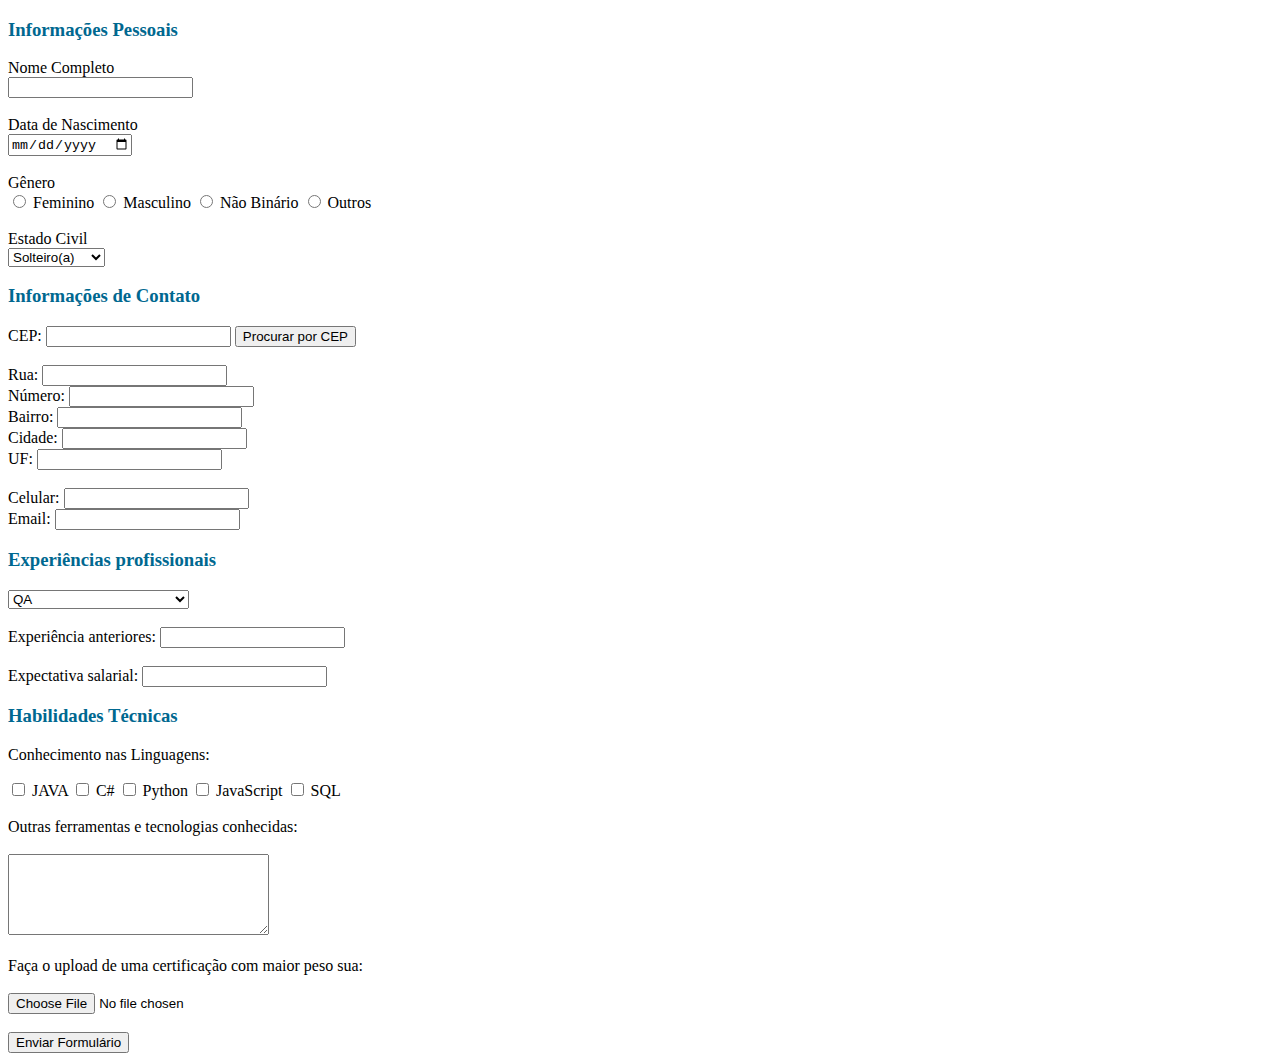
==== formulario.html @ d91504b6 "fix: renomeando arquivos" ====
<!DOCTYPE html>
<html>

<head>
    <meta charset="utf-8">
    <meta name="viewport" content="width=device-width">
    <title>TalentosGR</title>
    <link href="talentosGR.css" rel="stylesheet" type="text/css" />
</head>

<body>
    <script src="talentosGR.js"></script>
    <form>
        <div class="informacoes-pessoais">
            <h3 id="tituloIformacoesPessoais">Informações Pessoais</h3>
            <label for="fnome">Nome Completo</label><br>
            <input type="text" id="fnome" name="fnome" required><br><br>

            <label for="ldate">Data de Nascimento</label><br>
            <input type="date" id="lname" name="ldate" required><br><br>

            <label for="genero">Gênero</label><br>
            <input type="radio" id="feminino" name="genero" value="feminino">
            <label for="feminino">Feminino</label>
            <input type="radio" id="masculino" name="genero" value="masculino">
            <label for="masculino">Masculino</label>
            <input type="radio" id="nao-binario" name="genero" value="nao-binario">
            <label for="nao-binario">Não Binário</label>
            <input type="radio" id="outros" name="genero" value="outros">
            <label for="outros">Outros</label><br><br>


            <label>Estado Civil</label><br>
            <select name="select">
                <option value="solteiro" selected>Solteiro(a)</option>
                <option value="casado">Casado(a)</option>
                <option value="separado">Separado(a)</option>
                <option value="divorciado">Divorcido(a)</option>
                <option value="viuvo">Viúvo(a)</option>
            </select>


        </div>

        <div id="endereco">
            <h3 id="tituloIformacoesContato">Informações de Contato</h3>

            <label for="cep">CEP:</label>
            <input type="text" id="cep" name="cep" maxlength="9" required>
            <button type="button" onclick="getEndereco()">Procurar por CEP</button><br><br>

            <label for="logradouro">Rua:</label>
            <input type="text" id="logradouro" name="logradouro" readonly><br>

            <label for="numero">Número:</label>
            <input type="text" id="numero" name="numero" maxlength="5" required><br>

            <label for="bairro">Bairro:</label>
            <input type="text" id="bairro" name="bairro" readonly><br>

            <label for="localidade">Cidade:</label>
            <input type="text" id="localidade" name="localidade" readonly><br>

            <label for="uf">UF:</label>
            <input type="text" id="uf" name="uf" readonly><br><br>

            <label for="celular">Celular:</label>
            <input type="tel" id="celular" name="celular"><br>

            <label for="email">Email:</label>
            <input type="email" id="email" name="email"><br>

        </div>

        <div class="informacoes-profissionais">
            <h3 id="tituloInformacoesProfissionais">Experiências profissionais</h3>
      
            <select name="cargo-desejado" id="cargo-desejado">
              <option value="QA">QA</option>
              <option value="desenvolvedor-backend">Desenvolvedor Backend</option>
              <option value="desenvolvedor-frontend">Desenvolvedor Frontend</option>
              <option value="dados">Dados</option>
              <option value="desenvolvedor-wordPress">Desenvolvedor WordPress</option>
              <option value="devops">Devops</option>
            </select>
      
      <br>
      <br>
            <label for="experiencia-anterior">Experiência anteriores: </label>
            <input type="text" name="experiencia-anterior" id="experiencia-anterior">
      
            <br>
            <br>
      
            <label for="expectativa-salarial">Expectativa salarial: </label>
            <input type="number" name="expectativa-salarial" id="expectativa-salarial">
           
              
          </div>
          
          <div class="habilidades-tecnicas">
            <h3 id="tituloHabilidadesTecnicas">Habilidades Técnicas</h3>
            <p>Conhecimento nas Linguagens:</p>
      
            <input type="checkbox" name="java" id="java">
            <label for="java">JAVA</label>
      
            <input type="checkbox" name="c#" id="c#">
            <label for="c#">C#</label>
            
            <input type="checkbox" name="python" id="python">
            <label for="python">Python</label>
      
            <input type="checkbox" name="javaScript" id="javascript">
            <label for="javascript">JavaScript</label>
      
            <input type="checkbox" name="sql" id="sql">
            <label for="sql">SQL</label>
      
            <br>
            <br>
      
            <label for="ferramentas-tecnologias">Outras ferramentas e tecnologias conhecidas:</label>
            <br>
            <br>
            <textarea name="ferramentas-tecnologias" id="ferramentas-tecnologias" cols="30" rows="5"></textarea>
      
            <br>
            <br>
      
            <label for="certificacoes">Faça o upload de uma certificação com maior peso sua:</label>
            <br>
            <br>
            <input type="file" name="certificacoes" id="certificacoes">
          </div>

          <br>
          <button id="enviarForm">Enviar Formulário</button>

    </form>

</body>

    <script src="talentosGR.js"></script>

</html>
---- talentosGR.css ----
#tituloIformacoesPessoais{
    color: #006890;

}

#tituloIformacoesContato{
    color: #006890;
}

#tituloInformacoesProfissionais{
    color:#006890
}

#tituloHabilidadesTecnicas{
    color:#006890
}

#label {
    display: block;
    margin-bottom: 8px;
}
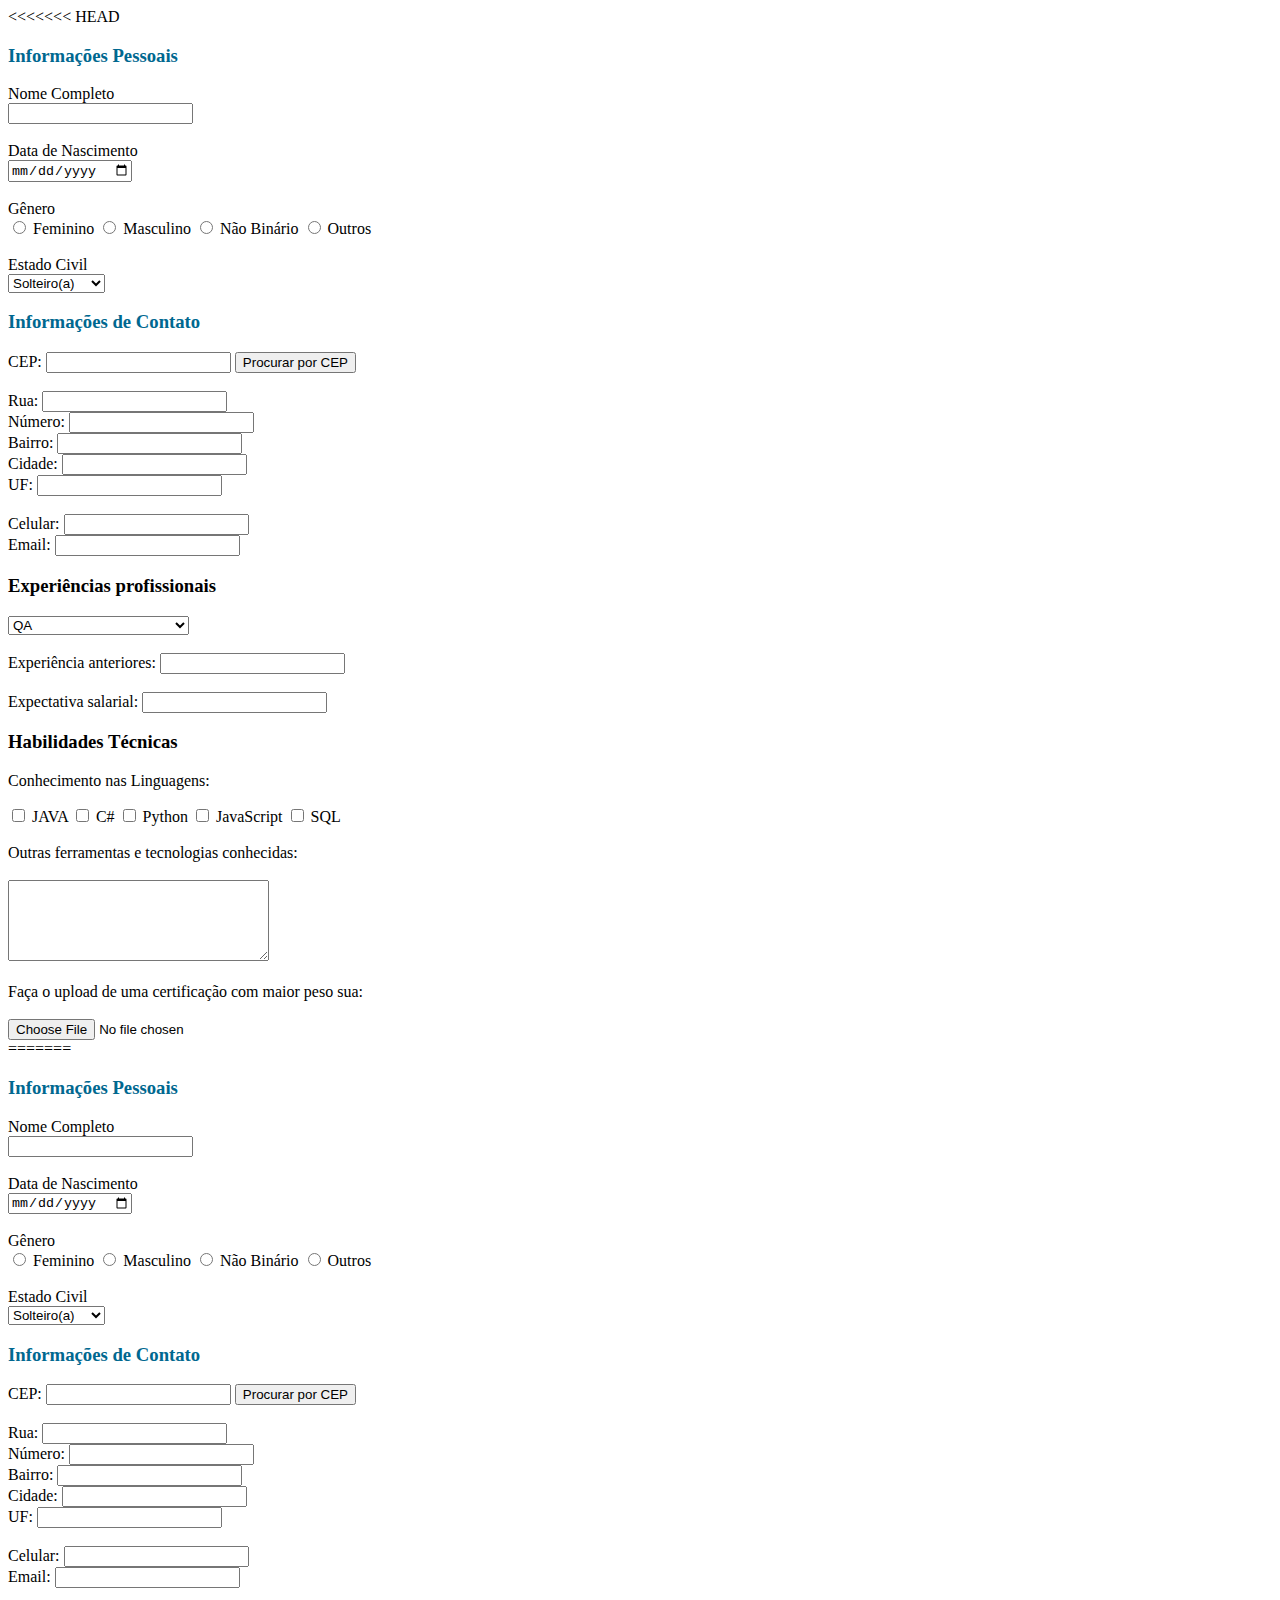
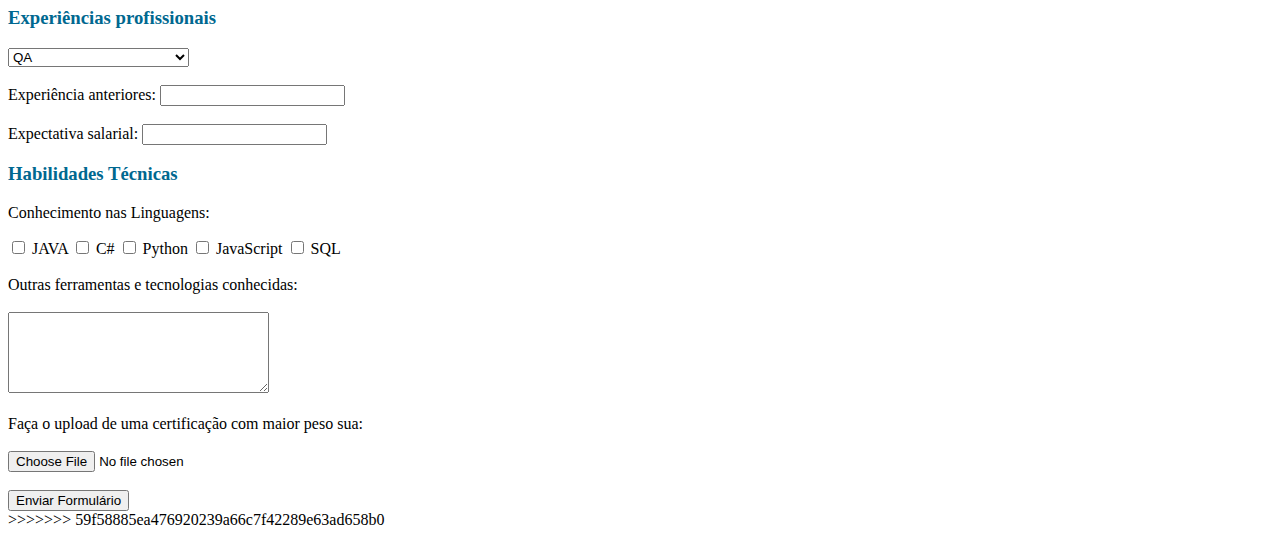
==== commit 778940b7: "Merged PR 119: feat: ordenacao do formulario" ====
--- a/formulario.html
+++ b/formulario.html
@@ -1,13 +1,160 @@
 <!DOCTYPE html>
 <html>
-
-<head>
-    <meta charset="utf-8">
-    <meta name="viewport" content="width=device-width">
+  <head>
+    <meta charset="utf-8" />
+    <meta name="viewport" content="width=device-width" />
     <title>TalentosGR</title>
     <link href="talentosGR.css" rel="stylesheet" type="text/css" />
-</head>
-
+  </head>
+
+<<<<<<< HEAD
+  <body>
+    <form>
+      <div class="informacoes-pessoais">
+        <h3 id="tituloIformacoesPessoais">Informações Pessoais</h3>
+        <label for="fnome">Nome Completo</label><br />
+        <input type="text" id="fnome" name="fnome" required /><br /><br />
+
+        <label for="ldate">Data de Nascimento</label><br />
+        <input type="date" id="lname" name="ldate" required /><br /><br />
+
+        <label for="genero">Gênero</label><br />
+        <input type="radio" id="feminino" name="genero" value="feminino" />
+        <label for="feminino">Feminino</label>
+        <input type="radio" id="masculino" name="genero" value="masculino" />
+        <label for="masculino">Masculino</label>
+        <input
+          type="radio"
+          id="nao-binario"
+          name="genero"
+          value="nao-binario"
+        />
+        <label for="nao-binario">Não Binário</label>
+        <input type="radio" id="outros" name="genero" value="outros" />
+        <label for="outros">Outros</label><br /><br />
+
+        <label>Estado Civil</label><br />
+        <select name="select">
+          <option value="solteiro" selected>Solteiro(a)</option>
+          <option value="casado">Casado(a)</option>
+          <option value="separado">Separado(a)</option>
+          <option value="divorciado">Divorcido(a)</option>
+          <option value="viuvo">Viúvo(a)</option>
+        </select>
+      </div>
+
+      <div id="endereco">
+        <h3 id="tituloIformacoesContato">Informações de Contato</h3>
+
+        <label for="cep">CEP:</label>
+        <input type="text" id="cep" name="cep" maxlength="9" required />
+        <button type="button" onclick="getEndereco()">Procurar por CEP</button
+        ><br /><br />
+
+        <label for="logradouro">Rua:</label>
+        <input type="text" id="logradouro" name="logradouro" readonly /><br />
+
+        <label for="numero">Número:</label>
+        <input type="text" id="numero" name="numero" readonly /><br />
+
+        <label for="bairro">Bairro:</label>
+        <input type="text" id="bairro" name="bairro" readonly /><br />
+
+        <label for="localidade">Cidade:</label>
+        <input type="text" id="localidade" name="localidade" readonly /><br />
+
+        <label for="uf">UF:</label>
+        <input type="text" id="uf" name="uf" readonly /><br /><br />
+
+        <label for="celular">Celular:</label>
+        <input type="tel" id="celular" name="celular" /><br />
+
+        <label for="email">Email:</label>
+        <input type="email" id="email" name="email" /><br />
+      </div>
+
+      <div class="informacoes-profissionais">
+        <h3>Experiências profissionais</h3>
+
+        <select name="cargo-desejado" id="cargo-desejado">
+          <option value="QA">QA</option>
+          <option value="desenvolvedor-backend">Desenvolvedor Backend</option>
+          <option value="desenvolvedor-frontend">Desenvolvedor Frontend</option>
+          <option value="dados">Dados</option>
+          <option value="desenvolvedor-wordPress">
+            Desenvolvedor WordPress
+          </option>
+          <option value="devops">Devops</option>
+        </select>
+
+        <br />
+        <br />
+        <label for="experiencia-anterior">Experiência anteriores: </label>
+        <input
+          type="text"
+          name="experiencia-anterior"
+          id="experiencia-anterior"
+        />
+
+        <br />
+        <br />
+
+        <label for="expectativa-salarial">Expectativa salarial: </label>
+        <input
+          type="number"
+          name="expectativa-salarial"
+          id="expectativa-salarial"
+        />
+      </div>
+
+      <div class="habilidades-tecnicas">
+        <h3>Habilidades Técnicas</h3>
+        <p>Conhecimento nas Linguagens:</p>
+
+        <input type="checkbox" name="java" id="java" />
+        <label for="java">JAVA</label>
+
+        <input type="checkbox" name="c#" id="c#" />
+        <label for="c#">C#</label>
+
+        <input type="checkbox" name="python" id="python" />
+        <label for="python">Python</label>
+
+        <input type="checkbox" name="javaScript" id="javascript" />
+        <label for="javascript">JavaScript</label>
+
+        <input type="checkbox" name="sql" id="sql" />
+        <label for="sql">SQL</label>
+
+        <br />
+        <br />
+
+        <label for="ferramentas-tecnologias"
+          >Outras ferramentas e tecnologias conhecidas:</label
+        >
+        <br />
+        <br />
+        <textarea
+          name="ferramentas-tecnologias"
+          id="ferramentas-tecnologias"
+          cols="30"
+          rows="5"
+        ></textarea>
+
+        <br />
+        <br />
+
+        <label for="certificacoes"
+          >Faça o upload de uma certificação com maior peso sua:</label
+        >
+        <br />
+        <br />
+        <input type="file" name="certificacoes" id="certificacoes" />
+      </div>
+    </form>
+  </body>
+</html>
+=======
 <body>
     <script src="talentosGR.js"></script>
     <form>
@@ -143,4 +290,5 @@
 
     <script src="talentosGR.js"></script>
 
-</html>+</html>
+>>>>>>> 59f58885ea476920239a66c7f42289e63ad658b0
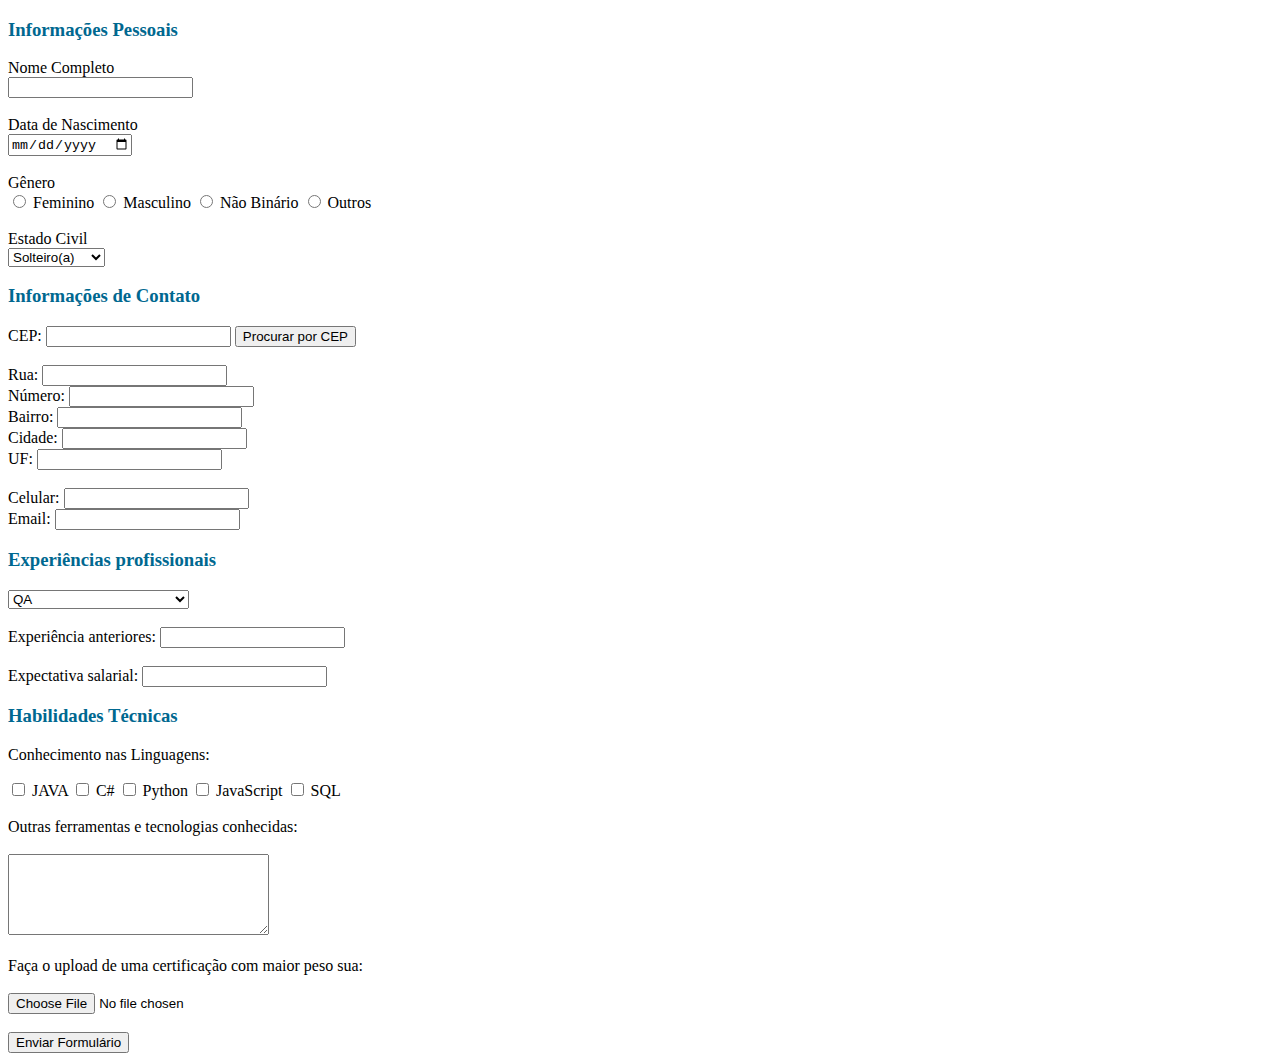
==== commit 6b6ecf8b: "fix: ordenacao script" ====
--- a/formulario.html
+++ b/formulario.html
@@ -1,294 +1,144 @@
 <!DOCTYPE html>
 <html>
-  <head>
-    <meta charset="utf-8" />
-    <meta name="viewport" content="width=device-width" />
-    <title>TalentosGR</title>
-    <link href="talentosGR.css" rel="stylesheet" type="text/css" />
-  </head>
 
-<<<<<<< HEAD
-  <body>
-    <form>
-      <div class="informacoes-pessoais">
-        <h3 id="tituloIformacoesPessoais">Informações Pessoais</h3>
-        <label for="fnome">Nome Completo</label><br />
-        <input type="text" id="fnome" name="fnome" required /><br /><br />
+<head>
+  <meta charset="utf-8" />
+  <meta name="viewport" content="width=device-width" />
+  <title>TalentosGR</title>
+  <link href="formulario.css" rel="stylesheet" type="text/css" />
+</head>
 
-        <label for="ldate">Data de Nascimento</label><br />
-        <input type="date" id="lname" name="ldate" required /><br /><br />
+<body>
+  <form>
+    <div class="informacoes-pessoais">
+      <h3 id="tituloIformacoesPessoais">Informações Pessoais</h3>
+      <label for="fnome">Nome Completo</label><br>
+      <input type="text" id="fnome" name="fnome" required><br><br>
 
-        <label for="genero">Gênero</label><br />
-        <input type="radio" id="feminino" name="genero" value="feminino" />
-        <label for="feminino">Feminino</label>
-        <input type="radio" id="masculino" name="genero" value="masculino" />
-        <label for="masculino">Masculino</label>
-        <input
-          type="radio"
-          id="nao-binario"
-          name="genero"
-          value="nao-binario"
-        />
-        <label for="nao-binario">Não Binário</label>
-        <input type="radio" id="outros" name="genero" value="outros" />
-        <label for="outros">Outros</label><br /><br />
+      <label for="ldate">Data de Nascimento</label><br>
+      <input type="date" id="lname" name="ldate" required><br><br>
 
-        <label>Estado Civil</label><br />
-        <select name="select">
-          <option value="solteiro" selected>Solteiro(a)</option>
-          <option value="casado">Casado(a)</option>
-          <option value="separado">Separado(a)</option>
-          <option value="divorciado">Divorcido(a)</option>
-          <option value="viuvo">Viúvo(a)</option>
-        </select>
-      </div>
-
-      <div id="endereco">
-        <h3 id="tituloIformacoesContato">Informações de Contato</h3>
-
-        <label for="cep">CEP:</label>
-        <input type="text" id="cep" name="cep" maxlength="9" required />
-        <button type="button" onclick="getEndereco()">Procurar por CEP</button
-        ><br /><br />
-
-        <label for="logradouro">Rua:</label>
-        <input type="text" id="logradouro" name="logradouro" readonly /><br />
-
-        <label for="numero">Número:</label>
-        <input type="text" id="numero" name="numero" readonly /><br />
-
-        <label for="bairro">Bairro:</label>
-        <input type="text" id="bairro" name="bairro" readonly /><br />
-
-        <label for="localidade">Cidade:</label>
-        <input type="text" id="localidade" name="localidade" readonly /><br />
-
-        <label for="uf">UF:</label>
-        <input type="text" id="uf" name="uf" readonly /><br /><br />
-
-        <label for="celular">Celular:</label>
-        <input type="tel" id="celular" name="celular" /><br />
-
-        <label for="email">Email:</label>
-        <input type="email" id="email" name="email" /><br />
-      </div>
-
-      <div class="informacoes-profissionais">
-        <h3>Experiências profissionais</h3>
-
-        <select name="cargo-desejado" id="cargo-desejado">
-          <option value="QA">QA</option>
-          <option value="desenvolvedor-backend">Desenvolvedor Backend</option>
-          <option value="desenvolvedor-frontend">Desenvolvedor Frontend</option>
-          <option value="dados">Dados</option>
-          <option value="desenvolvedor-wordPress">
-            Desenvolvedor WordPress
-          </option>
-          <option value="devops">Devops</option>
-        </select>
-
-        <br />
-        <br />
-        <label for="experiencia-anterior">Experiência anteriores: </label>
-        <input
-          type="text"
-          name="experiencia-anterior"
-          id="experiencia-anterior"
-        />
-
-        <br />
-        <br />
-
-        <label for="expectativa-salarial">Expectativa salarial: </label>
-        <input
-          type="number"
-          name="expectativa-salarial"
-          id="expectativa-salarial"
-        />
-      </div>
-
-      <div class="habilidades-tecnicas">
-        <h3>Habilidades Técnicas</h3>
-        <p>Conhecimento nas Linguagens:</p>
-
-        <input type="checkbox" name="java" id="java" />
-        <label for="java">JAVA</label>
-
-        <input type="checkbox" name="c#" id="c#" />
-        <label for="c#">C#</label>
-
-        <input type="checkbox" name="python" id="python" />
-        <label for="python">Python</label>
-
-        <input type="checkbox" name="javaScript" id="javascript" />
-        <label for="javascript">JavaScript</label>
-
-        <input type="checkbox" name="sql" id="sql" />
-        <label for="sql">SQL</label>
-
-        <br />
-        <br />
-
-        <label for="ferramentas-tecnologias"
-          >Outras ferramentas e tecnologias conhecidas:</label
-        >
-        <br />
-        <br />
-        <textarea
-          name="ferramentas-tecnologias"
-          id="ferramentas-tecnologias"
-          cols="30"
-          rows="5"
-        ></textarea>
-
-        <br />
-        <br />
-
-        <label for="certificacoes"
-          >Faça o upload de uma certificação com maior peso sua:</label
-        >
-        <br />
-        <br />
-        <input type="file" name="certificacoes" id="certificacoes" />
-      </div>
-    </form>
-  </body>
-</html>
-=======
-<body>
-    <script src="talentosGR.js"></script>
-    <form>
-        <div class="informacoes-pessoais">
-            <h3 id="tituloIformacoesPessoais">Informações Pessoais</h3>
-            <label for="fnome">Nome Completo</label><br>
-            <input type="text" id="fnome" name="fnome" required><br><br>
-
-            <label for="ldate">Data de Nascimento</label><br>
-            <input type="date" id="lname" name="ldate" required><br><br>
-
-            <label for="genero">Gênero</label><br>
-            <input type="radio" id="feminino" name="genero" value="feminino">
-            <label for="feminino">Feminino</label>
-            <input type="radio" id="masculino" name="genero" value="masculino">
-            <label for="masculino">Masculino</label>
-            <input type="radio" id="nao-binario" name="genero" value="nao-binario">
-            <label for="nao-binario">Não Binário</label>
-            <input type="radio" id="outros" name="genero" value="outros">
-            <label for="outros">Outros</label><br><br>
+      <label for="genero">Gênero</label><br>
+      <input type="radio" id="feminino" name="genero" value="feminino">
+      <label for="feminino">Feminino</label>
+      <input type="radio" id="masculino" name="genero" value="masculino">
+      <label for="masculino">Masculino</label>
+      <input type="radio" id="nao-binario" name="genero" value="nao-binario">
+      <label for="nao-binario">Não Binário</label>
+      <input type="radio" id="outros" name="genero" value="outros">
+      <label for="outros">Outros</label><br><br>
 
 
-            <label>Estado Civil</label><br>
-            <select name="select">
-                <option value="solteiro" selected>Solteiro(a)</option>
-                <option value="casado">Casado(a)</option>
-                <option value="separado">Separado(a)</option>
-                <option value="divorciado">Divorcido(a)</option>
-                <option value="viuvo">Viúvo(a)</option>
-            </select>
+      <label>Estado Civil</label><br>
+      <select name="select">
+        <option value="solteiro" selected>Solteiro(a)</option>
+        <option value="casado">Casado(a)</option>
+        <option value="separado">Separado(a)</option>
+        <option value="divorciado">Divorcido(a)</option>
+        <option value="viuvo">Viúvo(a)</option>
+      </select>
 
 
-        </div>
+    </div>
 
-        <div id="endereco">
-            <h3 id="tituloIformacoesContato">Informações de Contato</h3>
+    <div id="endereco">
+      <h3 id="tituloIformacoesContato">Informações de Contato</h3>
 
-            <label for="cep">CEP:</label>
-            <input type="text" id="cep" name="cep" maxlength="9" required>
-            <button type="button" onclick="getEndereco()">Procurar por CEP</button><br><br>
+      <label for="cep">CEP:</label>
+      <input type="text" id="cep" name="cep" maxlength="9" required>
+      <button type="button" onclick="getEndereco()">Procurar por CEP</button><br><br>
 
-            <label for="logradouro">Rua:</label>
-            <input type="text" id="logradouro" name="logradouro" readonly><br>
+      <label for="logradouro">Rua:</label>
+      <input type="text" id="logradouro" name="logradouro" readonly><br>
 
-            <label for="numero">Número:</label>
-            <input type="text" id="numero" name="numero" maxlength="5" required><br>
+      <label for="numero">Número:</label>
+      <input type="text" id="numero" name="numero" maxlength="5" required><br>
 
-            <label for="bairro">Bairro:</label>
-            <input type="text" id="bairro" name="bairro" readonly><br>
+      <label for="bairro">Bairro:</label>
+      <input type="text" id="bairro" name="bairro" readonly><br>
 
-            <label for="localidade">Cidade:</label>
-            <input type="text" id="localidade" name="localidade" readonly><br>
+      <label for="localidade">Cidade:</label>
+      <input type="text" id="localidade" name="localidade" readonly><br>
 
-            <label for="uf">UF:</label>
-            <input type="text" id="uf" name="uf" readonly><br><br>
+      <label for="uf">UF:</label>
+      <input type="text" id="uf" name="uf" readonly><br><br>
 
-            <label for="celular">Celular:</label>
-            <input type="tel" id="celular" name="celular"><br>
+      <label for="celular">Celular:</label>
+      <input type="tel" id="celular" name="celular"><br>
 
-            <label for="email">Email:</label>
-            <input type="email" id="email" name="email"><br>
+      <label for="email">Email:</label>
+      <input type="email" id="email" name="email"><br>
 
-        </div>
+    </div>
 
-        <div class="informacoes-profissionais">
-            <h3 id="tituloInformacoesProfissionais">Experiências profissionais</h3>
-      
-            <select name="cargo-desejado" id="cargo-desejado">
-              <option value="QA">QA</option>
-              <option value="desenvolvedor-backend">Desenvolvedor Backend</option>
-              <option value="desenvolvedor-frontend">Desenvolvedor Frontend</option>
-              <option value="dados">Dados</option>
-              <option value="desenvolvedor-wordPress">Desenvolvedor WordPress</option>
-              <option value="devops">Devops</option>
-            </select>
-      
+    <div class="informacoes-profissionais">
+      <h3 id="tituloInformacoesProfissionais">Experiências profissionais</h3>
+
+      <select name="cargo-desejado" id="cargo-desejado">
+        <option value="QA">QA</option>
+        <option value="desenvolvedor-backend">Desenvolvedor Backend</option>
+        <option value="desenvolvedor-frontend">Desenvolvedor Frontend</option>
+        <option value="dados">Dados</option>
+        <option value="desenvolvedor-wordPress">Desenvolvedor WordPress</option>
+        <option value="devops">Devops</option>
+      </select>
+
       <br>
       <br>
-            <label for="experiencia-anterior">Experiência anteriores: </label>
-            <input type="text" name="experiencia-anterior" id="experiencia-anterior">
-      
-            <br>
-            <br>
-      
-            <label for="expectativa-salarial">Expectativa salarial: </label>
-            <input type="number" name="expectativa-salarial" id="expectativa-salarial">
-           
-              
-          </div>
-          
-          <div class="habilidades-tecnicas">
-            <h3 id="tituloHabilidadesTecnicas">Habilidades Técnicas</h3>
-            <p>Conhecimento nas Linguagens:</p>
-      
-            <input type="checkbox" name="java" id="java">
-            <label for="java">JAVA</label>
-      
-            <input type="checkbox" name="c#" id="c#">
-            <label for="c#">C#</label>
-            
-            <input type="checkbox" name="python" id="python">
-            <label for="python">Python</label>
-      
-            <input type="checkbox" name="javaScript" id="javascript">
-            <label for="javascript">JavaScript</label>
-      
-            <input type="checkbox" name="sql" id="sql">
-            <label for="sql">SQL</label>
-      
-            <br>
-            <br>
-      
-            <label for="ferramentas-tecnologias">Outras ferramentas e tecnologias conhecidas:</label>
-            <br>
-            <br>
-            <textarea name="ferramentas-tecnologias" id="ferramentas-tecnologias" cols="30" rows="5"></textarea>
-      
-            <br>
-            <br>
-      
-            <label for="certificacoes">Faça o upload de uma certificação com maior peso sua:</label>
-            <br>
-            <br>
-            <input type="file" name="certificacoes" id="certificacoes">
-          </div>
+      <label for="experiencia-anterior">Experiência anteriores: </label>
+      <input type="text" name="experiencia-anterior" id="experiencia-anterior">
 
-          <br>
-          <button id="enviarForm">Enviar Formulário</button>
+      <br>
+      <br>
 
-    </form>
+      <label for="expectativa-salarial">Expectativa salarial: </label>
+      <input type="number" name="expectativa-salarial" id="expectativa-salarial">
+
+
+    </div>
+
+    <div class="habilidades-tecnicas">
+      <h3 id="tituloHabilidadesTecnicas">Habilidades Técnicas</h3>
+      <p>Conhecimento nas Linguagens:</p>
+
+      <input type="checkbox" name="java" id="java">
+      <label for="java">JAVA</label>
+
+      <input type="checkbox" name="c#" id="c#">
+      <label for="c#">C#</label>
+
+      <input type="checkbox" name="python" id="python">
+      <label for="python">Python</label>
+
+      <input type="checkbox" name="javaScript" id="javascript">
+      <label for="javascript">JavaScript</label>
+
+      <input type="checkbox" name="sql" id="sql">
+      <label for="sql">SQL</label>
+
+      <br>
+      <br>
+
+      <label for="ferramentas-tecnologias">Outras ferramentas e tecnologias conhecidas:</label>
+      <br>
+      <br>
+      <textarea name="ferramentas-tecnologias" id="ferramentas-tecnologias" cols="30" rows="5"></textarea>
+
+      <br>
+      <br>
+
+      <label for="certificacoes">Faça o upload de uma certificação com maior peso sua:</label>
+      <br>
+      <br>
+      <input type="file" name="certificacoes" id="certificacoes">
+    </div>
+
+    <br>
+    <button id="enviarForm">Enviar Formulário</button>
+
+  </form>
+  <script src="script.js"></script>
 
 </body>
 
-    <script src="talentosGR.js"></script>
-
-</html>
->>>>>>> 59f58885ea476920239a66c7f42289e63ad658b0
+</html>--- a/formulario.css
+++ b/formulario.css
@@ -0,0 +1,21 @@
+#tituloIformacoesPessoais{
+    color: #006890;
+
+}
+
+#tituloIformacoesContato{
+    color: #006890;
+}
+
+#tituloInformacoesProfissionais{
+    color:#006890
+}
+
+#tituloHabilidadesTecnicas{
+    color:#006890
+}
+
+#label {
+    display: block;
+    margin-bottom: 8px;
+}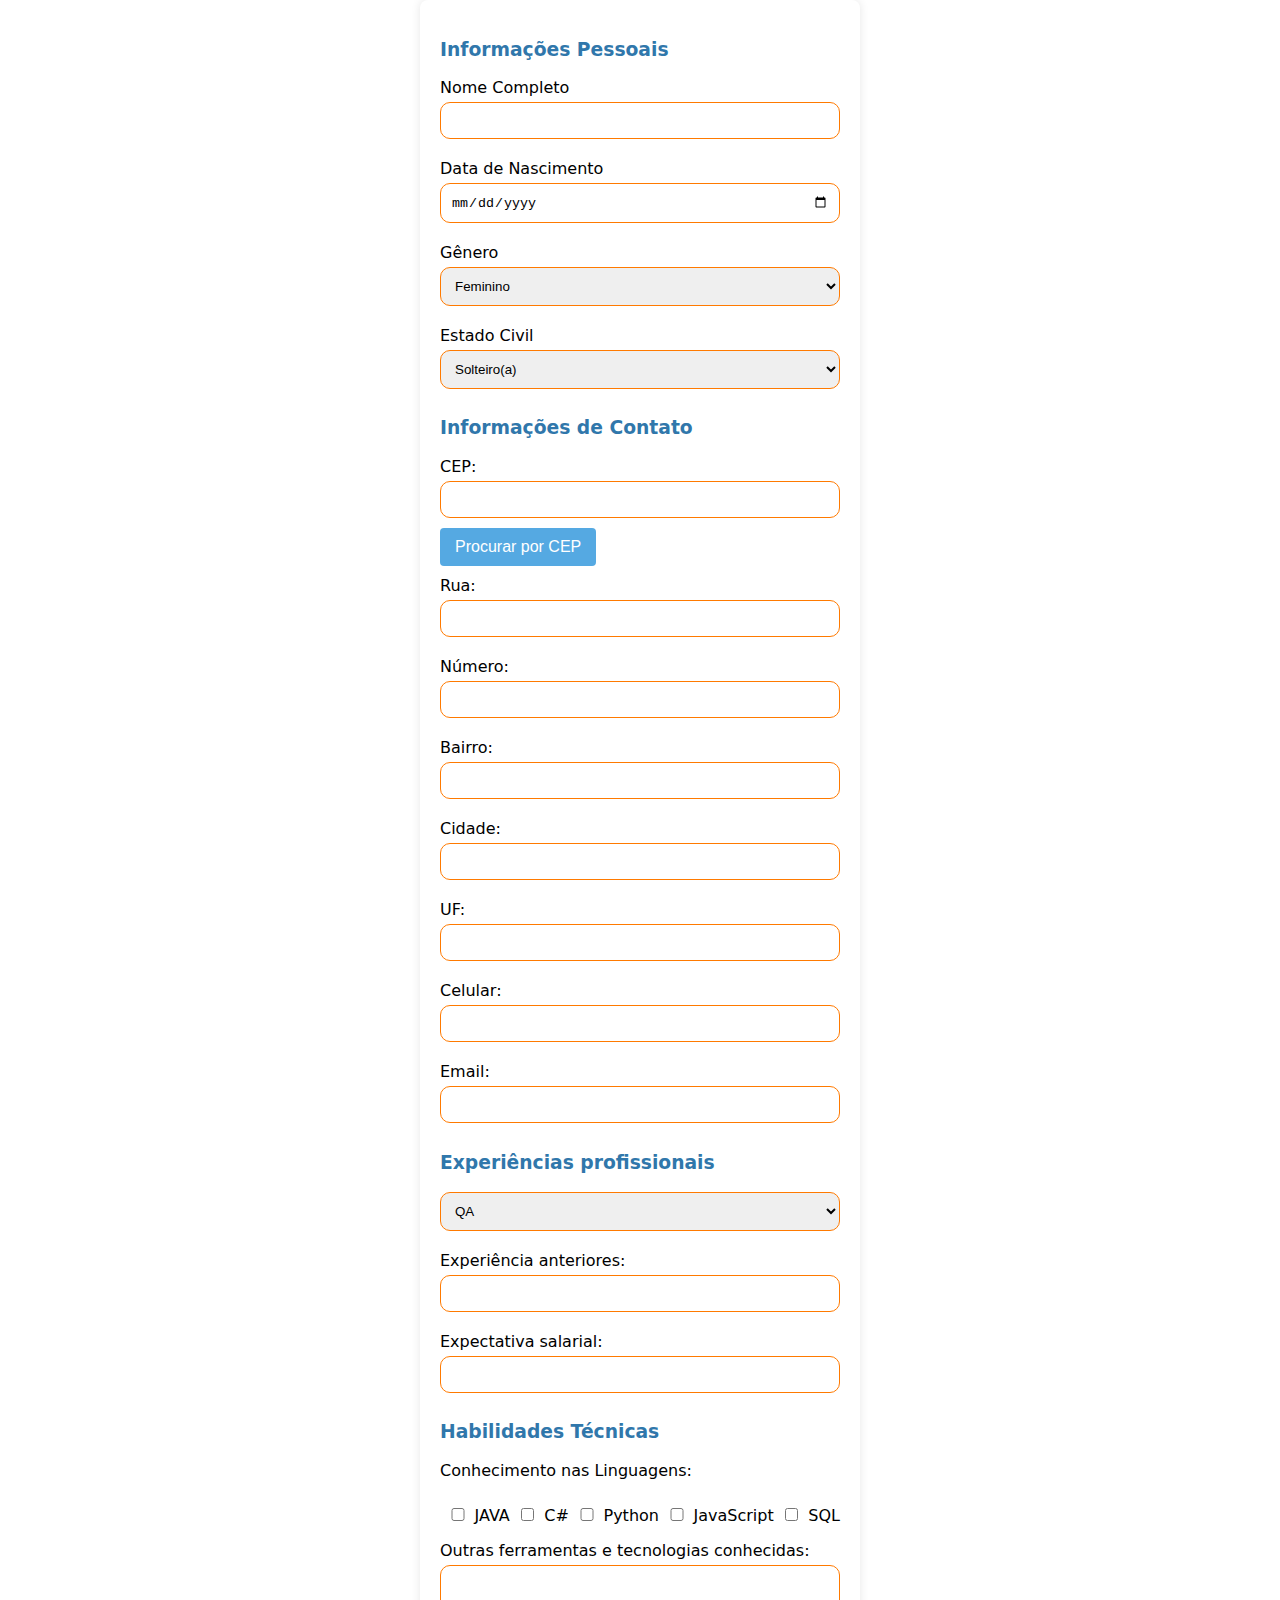
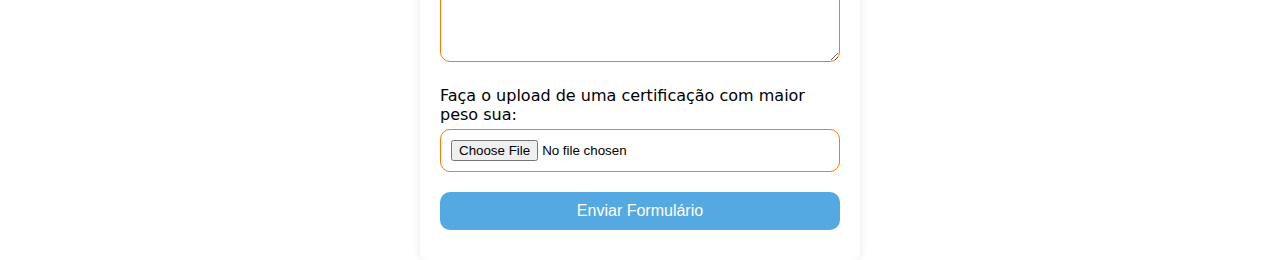
==== commit 4c9d9c1d: "estilizacao do formulario" ====
--- a/formulario.html
+++ b/formulario.html
@@ -1,144 +1,142 @@
 <!DOCTYPE html>
 <html>
+  <head>
+    <meta charset="utf-8" />
+    <meta name="viewport" content="width=device-width" />
+    <title>TalentosGR</title>
+    <link href="formulario.css" rel="stylesheet" type="text/css" />
+  </head>
 
-<head>
-  <meta charset="utf-8" />
-  <meta name="viewport" content="width=device-width" />
-  <title>TalentosGR</title>
-  <link href="formulario.css" rel="stylesheet" type="text/css" />
-</head>
+  <body>
+    <form>
+      <div class="informacoes-pessoais">
+        <h3>Informações Pessoais</h3>
+        <label for="fnome">Nome Completo</label>
+        <input type="text" id="fnome" name="fnome" required />
 
-<body>
-  <form>
-    <div class="informacoes-pessoais">
-      <h3 id="tituloIformacoesPessoais">Informações Pessoais</h3>
-      <label for="fnome">Nome Completo</label><br>
-      <input type="text" id="fnome" name="fnome" required><br><br>
+        <label for="ldate">Data de Nascimento</label>
+        <input type="date" id="lname" name="ldate" required />
 
-      <label for="ldate">Data de Nascimento</label><br>
-      <input type="date" id="lname" name="ldate" required><br><br>
+        <label for="genero">Gênero</label>
+        <select name="select">
+          <option value="feminino" selected>Feminino</option>
+          <option value="masculino">Masculino</option>
+          <option value="nao-binario">Não Binário</option>
+          <option value="outros">Outros</option>
+        </select>
 
-      <label for="genero">Gênero</label><br>
-      <input type="radio" id="feminino" name="genero" value="feminino">
-      <label for="feminino">Feminino</label>
-      <input type="radio" id="masculino" name="genero" value="masculino">
-      <label for="masculino">Masculino</label>
-      <input type="radio" id="nao-binario" name="genero" value="nao-binario">
-      <label for="nao-binario">Não Binário</label>
-      <input type="radio" id="outros" name="genero" value="outros">
-      <label for="outros">Outros</label><br><br>
+        <label>Estado Civil</label>
+        <select name="select">
+          <option value="solteiro" selected>Solteiro(a)</option>
+          <option value="casado">Casado(a)</option>
+          <option value="separado">Separado(a)</option>
+          <option value="divorciado">Divorcido(a)</option>
+          <option value="viuvo">Viúvo(a)</option>
+        </select>
+      </div>
 
+      <div class="informacoes-contato">
+        
+          <h3>Informações de Contato</h3>
 
-      <label>Estado Civil</label><br>
-      <select name="select">
-        <option value="solteiro" selected>Solteiro(a)</option>
-        <option value="casado">Casado(a)</option>
-        <option value="separado">Separado(a)</option>
-        <option value="divorciado">Divorcido(a)</option>
-        <option value="viuvo">Viúvo(a)</option>
-      </select>
+          <label for="cep">CEP:</label>
+          <input type="text" id="cep" name="cep" maxlength="9" required />
+          <button type="button" onclick="getEndereco()">
+            Procurar por CEP
+          </button>
 
+          <label for="logradouro">Rua:</label>
+          <input type="text" id="logradouro" name="logradouro" readonly />
 
-    </div>
+          <label for="numero">Número:</label>
+          <input type="text" id="numero" name="numero" maxlength="5" required />
 
-    <div id="endereco">
-      <h3 id="tituloIformacoesContato">Informações de Contato</h3>
+          <label for="bairro">Bairro:</label>
+          <input type="text" id="bairro" name="bairro" readonly />
 
-      <label for="cep">CEP:</label>
-      <input type="text" id="cep" name="cep" maxlength="9" required>
-      <button type="button" onclick="getEndereco()">Procurar por CEP</button><br><br>
+          <label for="localidade">Cidade:</label>
+          <input type="text" id="localidade" name="localidade" readonly />
 
-      <label for="logradouro">Rua:</label>
-      <input type="text" id="logradouro" name="logradouro" readonly><br>
+          <label for="uf">UF:</label>
+          <input type="text" id="uf" name="uf" readonly />
 
-      <label for="numero">Número:</label>
-      <input type="text" id="numero" name="numero" maxlength="5" required><br>
+          <label for="celular">Celular:</label>
+          <input type="tel" id="celular" name="celular" />
 
-      <label for="bairro">Bairro:</label>
-      <input type="text" id="bairro" name="bairro" readonly><br>
+          <label for="email">Email:</label>
+          <input type="email" id="email" name="email" />
+        
+      </div>
 
-      <label for="localidade">Cidade:</label>
-      <input type="text" id="localidade" name="localidade" readonly><br>
+      <div class="informacoes-profissionais">
+        <h3>Experiências profissionais</h3>
 
-      <label for="uf">UF:</label>
-      <input type="text" id="uf" name="uf" readonly><br><br>
+        <select name="cargo-desejado" id="cargo-desejado">
+          <option value="QA">QA</option>
+          <option value="desenvolvedor-backend">Desenvolvedor Backend</option>
+          <option value="desenvolvedor-frontend">Desenvolvedor Frontend</option>
+          <option value="dados">Dados</option>
+          <option value="desenvolvedor-wordPress">
+            Desenvolvedor WordPress
+          </option>
+          <option value="devops">Devops</option>
+        </select>
 
-      <label for="celular">Celular:</label>
-      <input type="tel" id="celular" name="celular"><br>
+        <label for="experiencia-anterior">Experiência anteriores: </label>
+        <input
+          type="text"
+          name="experiencia-anterior"
+          id="experiencia-anterior"
+        />
 
-      <label for="email">Email:</label>
-      <input type="email" id="email" name="email"><br>
+        <label for="expectativa-salarial">Expectativa salarial: </label>
+        <input
+          type="number"
+          name="expectativa-salarial"
+          id="expectativa-salarial"
+        />
+      </div>
 
-    </div>
+      <div class="habilidades-tecnicas">
+        <h3>Habilidades Técnicas</h3>
+        <p>Conhecimento nas Linguagens:</p>
+        <div class="linguagens">
+          <input type="checkbox" name="java" id="java" />
+          <label for="java">JAVA</label>
 
-    <div class="informacoes-profissionais">
-      <h3 id="tituloInformacoesProfissionais">Experiências profissionais</h3>
+          <input type="checkbox" name="c#" id="c#" />
+          <label for="c#">C#</label>
 
-      <select name="cargo-desejado" id="cargo-desejado">
-        <option value="QA">QA</option>
-        <option value="desenvolvedor-backend">Desenvolvedor Backend</option>
-        <option value="desenvolvedor-frontend">Desenvolvedor Frontend</option>
-        <option value="dados">Dados</option>
-        <option value="desenvolvedor-wordPress">Desenvolvedor WordPress</option>
-        <option value="devops">Devops</option>
-      </select>
+          <input type="checkbox" name="python" id="python" />
+          <label for="python">Python</label>
 
-      <br>
-      <br>
-      <label for="experiencia-anterior">Experiência anteriores: </label>
-      <input type="text" name="experiencia-anterior" id="experiencia-anterior">
+          <input type="checkbox" name="javaScript" id="javascript" />
+          <label for="javascript">JavaScript</label>
 
-      <br>
-      <br>
+          <input type="checkbox" name="sql" id="sql" />
+          <label for="sql">SQL</label>
+        </div>
 
-      <label for="expectativa-salarial">Expectativa salarial: </label>
-      <input type="number" name="expectativa-salarial" id="expectativa-salarial">
+        <label for="ferramentas-tecnologias"
+          >Outras ferramentas e tecnologias conhecidas:</label
+        >
 
+        <textarea
+          name="ferramentas-tecnologias"
+          id="ferramentas-tecnologias"
+          cols="30"
+          rows="5"
+        ></textarea>
 
-    </div>
+        <label for="certificacoes"
+          >Faça o upload de uma certificação com maior peso sua:</label
+        >
 
-    <div class="habilidades-tecnicas">
-      <h3 id="tituloHabilidadesTecnicas">Habilidades Técnicas</h3>
-      <p>Conhecimento nas Linguagens:</p>
+        <input type="file" name="certificacoes" id="certificacoes" />
+      </div>
 
-      <input type="checkbox" name="java" id="java">
-      <label for="java">JAVA</label>
-
-      <input type="checkbox" name="c#" id="c#">
-      <label for="c#">C#</label>
-
-      <input type="checkbox" name="python" id="python">
-      <label for="python">Python</label>
-
-      <input type="checkbox" name="javaScript" id="javascript">
-      <label for="javascript">JavaScript</label>
-
-      <input type="checkbox" name="sql" id="sql">
-      <label for="sql">SQL</label>
-
-      <br>
-      <br>
-
-      <label for="ferramentas-tecnologias">Outras ferramentas e tecnologias conhecidas:</label>
-      <br>
-      <br>
-      <textarea name="ferramentas-tecnologias" id="ferramentas-tecnologias" cols="30" rows="5"></textarea>
-
-      <br>
-      <br>
-
-      <label for="certificacoes">Faça o upload de uma certificação com maior peso sua:</label>
-      <br>
-      <br>
-      <input type="file" name="certificacoes" id="certificacoes">
-    </div>
-
-    <br>
-    <button id="enviarForm">Enviar Formulário</button>
-
-  </form>
-  <script src="script.js"></script>
-
-</body>
-
-</html>+      <button id="enviarForm">Enviar Formulário</button>
+    </form>
+    <script src="script.js"></script>
+  </body>
+</html>
--- a/formulario.css
+++ b/formulario.css
@@ -1,21 +1,67 @@
-#tituloIformacoesPessoais{
-    color: #006890;
-
-}
-
-#tituloIformacoesContato{
-    color: #006890;
-}
-
-#tituloInformacoesProfissionais{
-    color:#006890
-}
-
-#tituloHabilidadesTecnicas{
-    color:#006890
-}
 
 #label {
     display: block;
     margin-bottom: 8px;
+}
+
+/*estilizacao formulario*/
+
+form{
+    align-content: center;
+    border-radius: 8px;
+    padding: 20px;
+    box-shadow: 0 0 10px rgba(0, 0, 0, 0.1);
+    width: 80%;
+    max-width: 400px;
+    margin:auto;
+}
+
+body{
+    font-family: system-ui, -apple-system, BlinkMacSystemFont, 'Segoe UI', Roboto, Oxygen, Ubuntu, Cantarell, 'Open Sans', 'Helvetica Neue', sans-serif;
+    background-color: white;
+    margin: 0;
+    padding: 0;
+    display: flex;
+    justify-content: center;
+    align-items: center;
+    height: 100vh;
+}
+
+h3{
+    color:#3077ab;
+}
+
+label{
+    display: block;
+    margin: 10px 0 5px;
+}
+
+input, select, textarea, #enviarForm{
+    width: 100%;
+    padding: 10px;
+    margin-bottom: 10px;
+    box-sizing: border-box;
+    border: 1px solid #ff7a00;
+    border-radius: 10px;
+
+}
+
+button{
+    background-color: #55a9e2;
+    color: white;
+    padding: 10px 15px;
+    border: none;
+    border-radius: 4px;
+    cursor: pointer;
+    font-size: 16px;
+}
+
+.linguagens{
+    display: flex;
+    align-items: baseline;
+}
+
+#enviarForm{
+    margin-top: 10px;
+    border: none;
 }